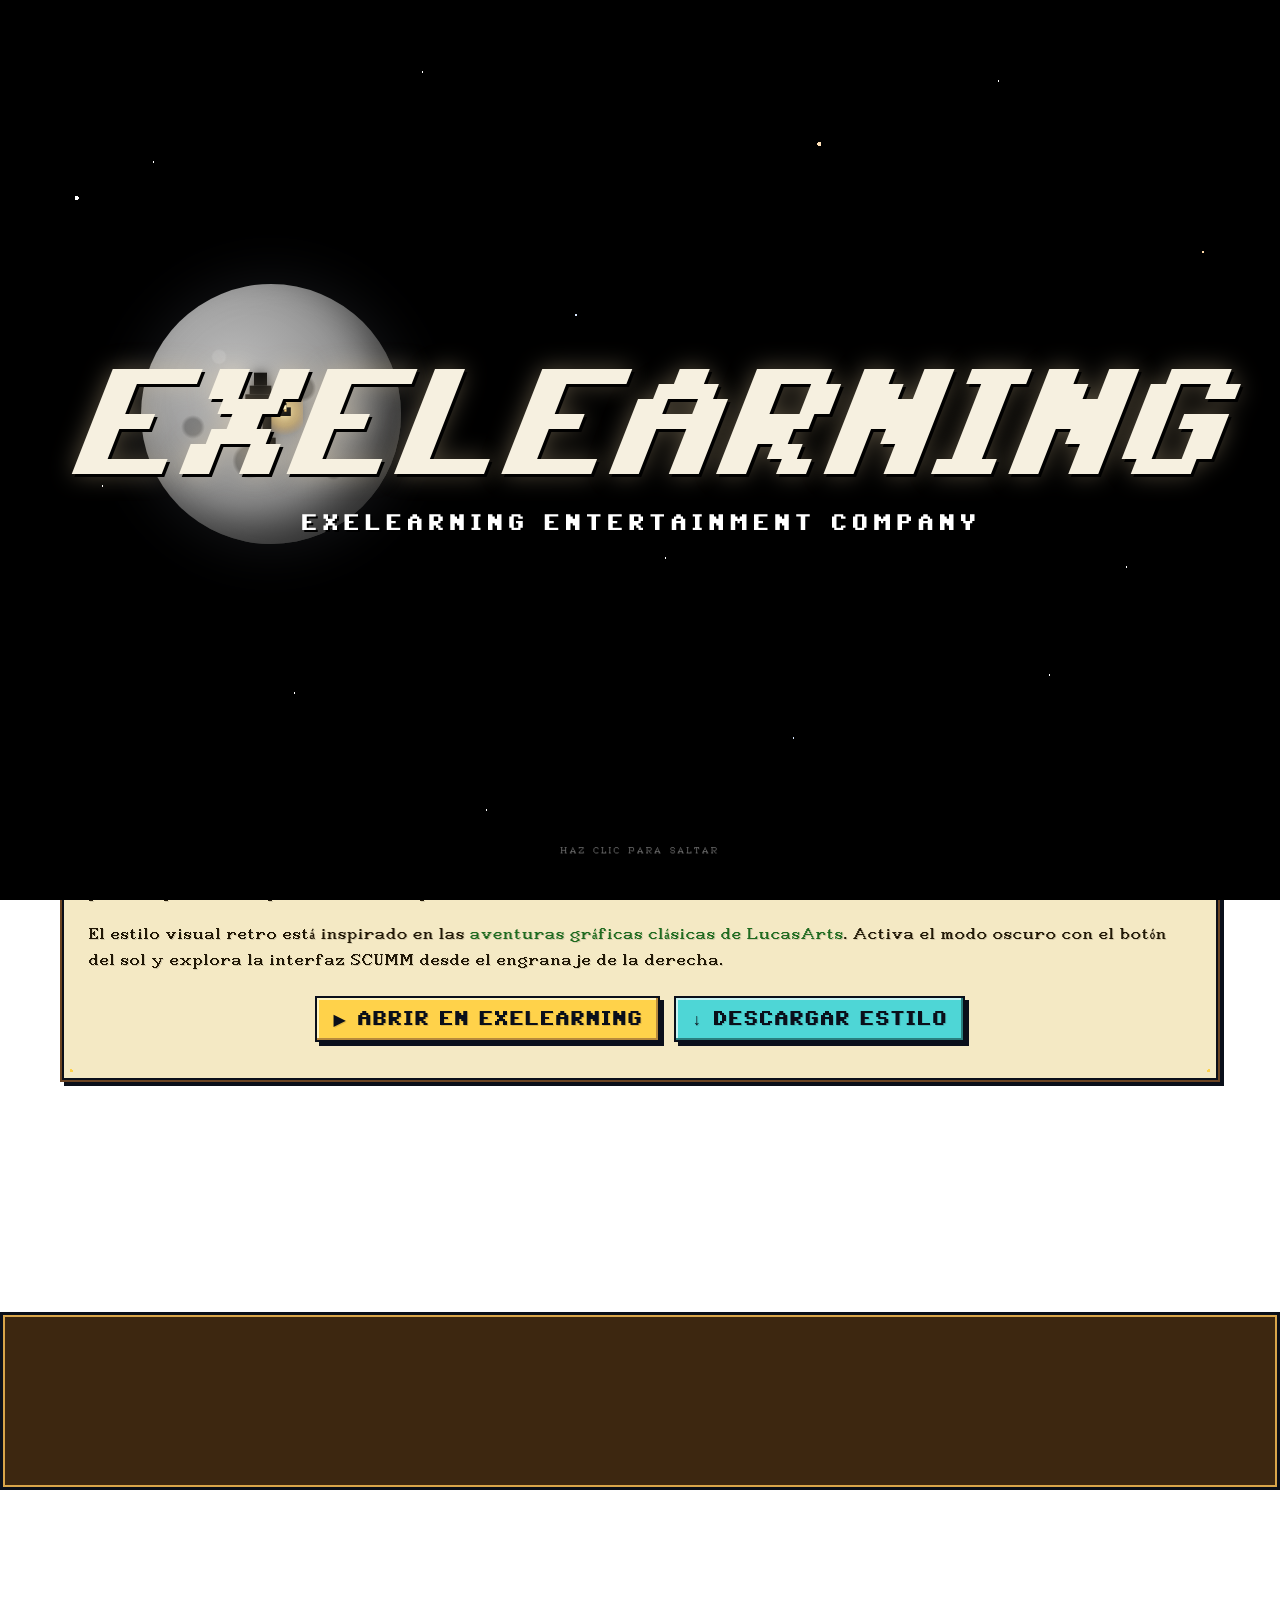
==== index.html @ 71956387 "Shrink+distribute SCUMM panel, SCUMM-style CTAs, fix accents everywhere Panel (verbs + sentence + in" ====
<!DOCTYPE html>
<html lang="es" id="exe-index">
<head>
<meta charset="utf-8">
<meta name="generator" content="eXeLearning">
<meta name="viewport" content="width=device-width, initial-scale=1">
<title>El ciclo del agua · SCUMM Adventure</title>
<link rel="icon" type="image/x-icon" href="libs/favicon.ico">
<meta name="description" content="Unidad didáctica de ejemplo sobre el ciclo del agua, presentada con el estilo retro SCUMM Adventure.">
<script>document.querySelector("html").classList.add("js");</script><script src="libs/jquery/jquery.min.js"> </script><script src="libs/common_i18n.js"> </script><script src="libs/common.js"> </script><script src="libs/exe_export.js"> </script><script src="search_index.js"> </script><script src="libs/bootstrap/bootstrap.bundle.min.js"> </script><link rel="stylesheet" href="libs/bootstrap/bootstrap.min.css">
<script src="idevices/text/text.js"></script><link rel="stylesheet" href="idevices/text/text.css">
<link rel="stylesheet" href="content/css/base.css"><script src="theme/style.js"> </script><link rel="stylesheet" href="theme/style.css">
</head>
<body class="exe-export exe-web-site">
<script>document.body.className+=" js"</script>
<div class="exe-content exe-export pre-js siteNav-hidden"><a href="#page-mo5oqoel-2p2mblkd2" id="skipNav">Saltar al contenido</a> <nav id="siteNav">
<ul>
<li class="active"> <a href="index.html" class="active main-node no-ch">Inicio</a>
</li>
<li> <a href="html/el-ciclo-del-agua.html" class="daddy">El ciclo del agua</a>
<ul class="other-section">
<li> <a href="html/evaporacion.html" class="no-ch">Evaporación</a>
</li>
<li> <a href="html/condensacion.html" class="no-ch">Condensación</a>
</li>
<li> <a href="html/precipitacion.html" class="no-ch">Precipitación</a>
</li>
<li> <a href="html/recogida.html" class="no-ch">Recogida</a>
</li>
</ul>
</li>
<li> <a href="html/actividades.html" class="daddy">Actividades</a>
<ul class="other-section">
<li> <a href="html/ordena-las-fases.html" class="no-ch">Ordena las fases</a>
</li>
<li> <a href="html/verdadero-o-falso.html" class="no-ch">¿Verdadero o falso?</a>
</li>
</ul>
</li>
<li> <a href="html/recursos.html" class="no-ch">Recursos</a>
</li>
<li> <a href="html/creditos-y-descargas.html" class="no-ch">Créditos y descargas</a>
</li>
</ul>
</nav><main id="page-mo5oqoel-2p2mblkd2" class="page"> <div id="exe-client-search" data-block-order-string="Caja %e" data-no-results-string="Sin resultados.">
</div>
<header class="main-header"> <p class="page-counter"> <span class="page-counter-label">Página </span><span class="page-counter-content"> <strong class="page-counter-current-page">1</strong><span class="page-counter-sep">/</span><strong class="page-counter-total">11</strong></span></p>

<div class="package-header"><p class="package-title">El ciclo del agua · SCUMM Adventure</p></div>
<div class="page-header"><h1 class="page-title">Inicio</h1></div>
</header><div id="page-content-page-mo5oqoel-2p2mblkd2" class="page-content">
<article id="SP00000002" class="box">
<header class="box-head">
<div class="box-icon exe-icon">
<img src="theme/icons/book.svg" alt="">
</div>
<h1 class="box-title">Bienvenida</h1>
<button class="box-toggle box-toggle-on" title="Toggle content">
<span>Toggle content</span>
</button></header>
<div class="box-content">
<div id="SP00000003" class="idevice_node text" data-idevice-path="idevices/text/" data-idevice-type="text" data-idevice-component-type="json" data-idevice-json-data="{&quot;ideviceId&quot;:&quot;SP00000003&quot;}">
<div class="exe-text-template"><div class="textIdeviceContent"><div class="exe-text-activity"><div><figure style="text-align:center;margin:10px 0 18px;"><img src="content/resources/SP00000003/01-inicio.png" alt="Paisaje del ciclo del agua en estilo SCUMM Adventure" style="max-width:320px;width:100%;height:auto;image-rendering:pixelated;border:3px solid #D700D7;" /><figcaption style="font-family:'VT323',monospace;font-size:16px;color:#707078;margin-top:6px;">Paisaje del ciclo del agua en estilo SCUMM Adventure</figcaption></figure><p><strong>Bienvenido</strong> a esta unidad didáctica sobre el <em>ciclo del agua</em>, preparada por el <strong>Área de Tecnología Educativa</strong> de la Consejería de Educación, Formación Profesional, Actividad Física y Deportes del Gobierno de Canarias.</p>
        <p>Aquí aprenderás las cuatro fases principales del ciclo — <strong>evaporación</strong>, <strong>condensación</strong>, <strong>precipitación</strong> y <strong>recogida</strong> — y podrás poner a prueba lo aprendido con un par de actividades.</p>
        <p>El estilo visual retro está inspirado en las <strong>aventuras gráficas clásicas de LucasArts</strong>. Activa el modo oscuro con el botón del sol y explora la interfaz SCUMM desde el engranaje de la derecha.</p><p style="text-align:center;margin-top:22px;display:flex;gap:14px;flex-wrap:wrap;justify-content:center;">
    <a href="https://static.exelearning.dev/?url=https://github-proxy.exelearning.dev/?repo=ateeducacion/exelearning-style-scumm&amp;branch=main" target="_blank" rel="noopener"
       style="display:inline-block;background:#ffd24a;color:#0a0f1a;padding:8px 16px;border:2px solid #0a0f1a;box-shadow:inset -2px -2px 0 #b88a3c,inset 2px 2px 0 #fff5c2,4px 4px 0 #0a0f1a;font-family:'ScummSolid','ScummMenuSolid','ScummPixelFallback','Courier New',monospace;font-size:16px;text-decoration:none;letter-spacing:0.08em;text-transform:uppercase;">
      ▶ abrir en eXeLearning
    </a>
    <a href="https://github.com/ateeducacion/exelearning-style-scumm/releases/latest" target="_blank" rel="noopener"
       style="display:inline-block;background:#4ed6d6;color:#0a0f1a;padding:8px 16px;border:2px solid #0a0f1a;box-shadow:inset -2px -2px 0 #2a7e7e,inset 2px 2px 0 #c8f3f3,4px 4px 0 #0a0f1a;font-family:'ScummSolid','ScummMenuSolid','ScummPixelFallback','Courier New',monospace;font-size:16px;text-decoration:none;letter-spacing:0.08em;text-transform:uppercase;">
      ↓ descargar estilo
    </a>
    </p><p class="clearfix"> </p></div></div></div></div>
</div>
</div>
</article>
</div></main><div class="nav-buttons">
<span class="nav-button nav-button-left" aria-hidden="true"><span>Anterior</span></span>
<a href="html/el-ciclo-del-agua.html" title="Siguiente" class="nav-button nav-button-right"><span>Siguiente</span></a>
</div>
<footer id="siteFooter"><div id="siteFooterContent"></div></footer>
</div>
<p id="made-with-eXe"> <a href="https://exelearning.net/" target="_blank" rel="noopener"> <span>Creado con eXeLearning <span>(nueva ventana)</span></span></a></p>
</body>
</html>
---- idevices/text/text.css ----
/* Text iDevice (export CSS) */
.exe-text-activity > div {
    display: flow-root;
}

.exe-text-activity div.inline {
    display: flex;
}

.exe-text-activity div.inline dt {
    margin: 0 0 0 auto;
}

.exe-text-activity div.inline dd {
    margin-left: 10px;
}

.idevice_node.text .iDevice_buttons.feedback-button {
    margin-bottom: 1em;
}
---- content/css/base.css ----
.exe-content{
  background: #fff;
}

.exe-content .page-title{
  font-size: 1.45em;
}

.exe-content .box{
  margin-top: 20px;
  border: 1px solid #dbdbdb;
}

.exe-content .box-head {
  border-bottom: 1px solid #dbdbdb;
}

.exe-export .no-header .box-head {
  border-bottom: 0;
}

.exe-content .box-head .box-title {
  margin: 0;
  font-size: 1.2em;
}

.exe-content a{
  color: #5a7f0c;
}

.exe-content a:hover,
.exe-content a:focus{
  color: #71a300;
}

.exe-content h2{
  font-size: 1.45em;
}
.exe-content h3{
  font-size: 1.35em;
}
.exe-content h4{
  font-size: 1.25em;
}
.exe-content h5{
  font-size: 1.15em;
}

.exe-content a {
    text-decoration: none
}

.exe-content a:hover,
.exe-content a:focus {
    text-decoration: underline
}

/* Underlined links */
.box-content a {
    text-decoration: underline;
}
.box-content a:hover {
    text-decoration: none;
}
.box-content a:focus {
    text-decoration: underline;
}

@media print {
    .external-iframe-src {
        display: block !important;
        margin: 2em 0;
        font-size: .95em;
        text-align: center
    }

    #made-with-eXe {
        display: none
    }
}

.external-iframe {
    border: 0
}

.pre-code {
    background: #112C4A;
    color: #E7ECF1;
    font-family:Monaco, Courier, monospace;
    border-radius: 9px;
    font-size: 12px;
    margin: 2em 1em;
    overflow: auto;
    padding: 20px
}

.exe-dl {
    margin-bottom: 2em;
    margin-left: 1.5em
}

.exe-dl dt {
    font-weight: bold
}

.exe-dl dd {
    margin: 1em 1.5em
}

.js .exe-dl dt {
    margin: 1.2em 0 0 0
}

.exe-dl dt a {
    text-decoration: underline
}

.exe-dl .icon {
    font-family:Arial, sans-serif;
    display: block;
    width: 20px;
    height: 20px;
    font-size: 16px;
    margin-right: 1em;
    line-height: 20px;
    text-align: center;
    float: left;
    border-radius: 2px;
    position: relative
}

@media all and (min-width: 1px) {
    .exe-dl dt a {
        align-items: center;
        display: flex;
        text-decoration: none
    }

    .exe-dl .icon {
        height: 18px;
        line-height: 18px;
        width: 18px;
        padding: 1px;
        font: 18px monospace;
        font-weight: bold;
        display: flex;
        justify-content: center;
        align-items: center
    }
}

.exe-dl-toggler {
    height: 20px;
    margin: 1.5em
}

.exe-dl-toggler a {
    margin-left: 0;
    font-weight: bold
}

.js .exe-dl dd {
    display: none;
    padding-left: 0;
    margin: 1em 1em 1em 37px
}

/* Math */
.exe-math {
    display: block;
    margin: 2em 0
}

.exe-math,
.MathJax_Display {
    text-align: left !important
}

.exe-math.position-center,
.position-center .MathJax_Display,
[style*="text-align: center"] .MathJax_Display {
    text-align: center !important
}

.exe-math.position-right,
.position-right .MathJax_Display,
[style*="text-align: right"] .MathJax_Display {
    text-align: right !important
}

.js .show-image .exe-math-code,
.js .show-code .exe-math-img {
    display: none
}

.exe-math-links {
    font-size: .85em
}

.exe-math-inline {
    display: inline;
    margin: 0 .1em !important
}

/* TinyMCE: Images and media */
.exe-figure {
    margin: 2em 0;
    max-width: 100%
}

.position-center {
    margin: 2em auto
}

.position-right {
    margin: 2em 0 2em auto
}

.float-left {
    float: left;
    margin: .5em 1.5em 1em 0
}

.float-right {
    float: right;
    margin: .5em 0 1em 2em
}

.figcaption {
    padding-top: .2em
}

.figcaption.header {
    padding-top: 0;
    padding-bottom: .2em
}

/* TinyMCE templates */
.exe-layout-2-cols,
.exe-layout-3-cols {
    width: 100%
}

.exe-col{
    box-sizing: content-box;
}

.exe-layout-2-cols .exe-col {
    float: left;
    width: 49%
}

.exe-layout-2-cols .exe-col-1 {
    padding-right: 1%
}

.exe-layout-2-cols .exe-col-2 {
    padding-left: 1%
}

.exe-layout-2-30-70 .exe-col {
    width: 69%
}

.exe-layout-2-30-70 .exe-col-1 {
    width: 29%
}

.exe-layout-2-70-30 .exe-col {
    width: 29%
}

.exe-layout-2-70-30 .exe-col-1 {
    width: 69%
}

.exe-layout-3-cols .exe-col {
    float: left;
    width: 32%
}

.exe-layout-3-cols .exe-col-1,
.exe-layout-3-cols .exe-col-2 {
    padding-right: 2%
}

pre.mermaid {
    margin: 1.5em 0;
    text-align: center;
    width: 100%;
    min-width: 200px;
}

/* Blocks */
.exe-block-warning {
    background: #FCF8E3;
    color: #796034;
    border: 1px solid #FAEBCC;
    padding: 0 1em;
    border-radius: 4px
}

p.exe-block-warning {
    padding: 1em
}

.exe-block-alert {
    background: #ffc;
    color: #855000;
    border: 1px solid #FFF099;
    padding: 0 1em;
    border-radius: 4px
}

p.exe-block-alert {
    padding: 1em
}

.exe-block-danger {
    background: #FEF0EF;
    color: #973C3B;
    border: 1px solid #F3DADD;
    padding: 0 1em;
    border-radius: 4px
}

p.exe-block-danger {
    padding: 1em
}

.exe-block-info {
    background: #E1F1F9;
    color: #2B627D;
    border: 1px solid #C9EDF4;
    padding: 0 1em;
    border-radius: 4px
}

p.exe-block-info {
    padding: 1em
}

.exe-block-success {
    background: #E5F3E0;
    color: #336634;
    border: 1px solid #DEEDD1;
    padding: 0 1em;
    border-radius: 4px
}

p.exe-block-success {
    padding: 1em
}

.exe-content .exe-block-warning a,
.exe-content .exe-block-warning a:hover,
.exe-content .exe-block-warning a:focus {
    color: #4F360A
}

.exe-content .exe-block-alert a,
.exe-content .exe-block-alert a:hover,
.exe-content .exe-block-alert a:focus {
    color: #5B2600
}

.exe-content .exe-block-danger a,
.exe-content .exe-block-danger a:hover,
.exe-content .exe-block-danger a:focus {
    color: #6D1211
}

.exe-content .exe-block-info a,
.exe-content .exe-block-info a:hover,
.exe-content .exe-block-info a:focus {
    color: #063853
}

.exe-content .exe-block-success a,
.exe-content .exe-block-success a:hover,
.exe-content .exe-block-success a:focus {
    color: #093C0A
}

div.exe-block-warning,
div.exe-block-alert,
div.exe-block-danger,
div.exe-block-info,
div.exe-block-success {
    margin: 1em 0
}

/* RTL support */
body [dir='rtl'] {
    text-align: start
}

/* Autoclear */
.exe-content .idevice_body,
.exe-clear {
    overflow: auto
}

/* JavaScript on/offf */
.js-hidden {
    display: none;
}

.exe-hidden,
.js-required,
.js .js-hidden,
.exe-mindmap-code {
    display: none
}

.js .js-required {
    display: block
}

.box-toggle {
    display: none;
}

.js .box-toggle {
    display: inline-block;
}

.sr-av,
.js .js-sr-av,
.exe-hidden-accessible,
.js .exe-tooltip-text {
    position: absolute;
    overflow: hidden;
    clip: rect(0 0 0 0);
    clip: rect(0, 0, 0, 0);
    height: 0
}

/* Tables */
.exe-table {
    margin: 2em auto;
    max-width: 100%;
    border: 1px solid #CCC;
    border-collapse: collapse;
    border-spacing: 0
}

.exe-table tr {
    background: #fff
}

.exe-table caption {
    padding: .5em 0;
    text-align: center;
    font-style: italic;
    caption-side: top;
}

.exe-table td,
.exe-table th {
    border: 1px solid #CCC;
    margin: 0;
    padding: 0.5em 1em
}

.exe-table thead {
    background: #ddd;
    color: #000;
    text-align: left
}

.exe-table tr:nth-child(2n-1) td,
.exe-table tbody tr:nth-child(2n-1) th {
    background: #F4F4F4
}

.exe-table tbody tr:nth-child(2n) th {
    background: #F4F4F4
}

.exe-table tbody tr:nth-child(2n-1) th {
    background: #E4E4E4
}

.exe-table thead+tbody tr:nth-child(2n) th {
    background: #fff
}

.exe-table thead+tbody tr:nth-child(2n-1) th {
    background: #F4F4F4
}

.exe-table-minimalist {
    margin: 2em auto;
    border-collapse: collapse
}

.exe-table-minimalist tr {
    background: #fff
}

.exe-table-minimalist thead th {
    color: #000;
    padding: .6em 1.5em .6em .8em;
    border-bottom: 2px solid #CCC;
    text-align: left
}

.exe-table-minimalist td,
.exe-table-minimalist tbody th {
    border-bottom: 1px solid #ccc;
    color: #555;
    padding: .5em 1.5em .5em .8em
}

.exe-table-minimalist tbody tr:hover td,
.exe-table-minimalist tbody tr:hover th {
    color: #222
}

.exe-table-minimalist tr:nth-child(2n-1) td,
.exe-table-minimalist tbody tr:nth-child(2n-1) th {
    background: #F9F9F9
}

.exe-table-minimalist caption {
    text-align: center;
    font-style: italic;
    border-bottom: 2px solid #CCC;
    padding: .6em 0
}

/* Responsive tables */
.exe-table-responsive {
    display: block;
    overflow-x: auto;
    border: none
}

.exe-table-responsive,
.exe-table-responsive th,
.exe-table-responsive tr,
.exe-table-responsive td {
    width: auto !important
}

/* Tooltips */
body .qtip {
    font-size: .85em;
    line-height: 1.5em
}

.qtip .exe-tooltip-text {
    position: relative;
    overflow: auto;
    clip: auto;
    height: auto
}

/* Structured lists */
ol.auto-numbered {
    counter-reset: item
}

.auto-numbered ol {
    counter-reset: item
}

.auto-numbered li {
    display: block
}

.auto-numbered li:before {
    content: counters(item, ".") ".- ";
    counter-increment: item
}

/* Blockquote + Cite */
.exe-quote-cite cite {
    display: block;
    text-align: right;
    margin-top: -.5em
}

/* File information */
.exe-link-data {
    font-size: .8em;
    margin: 0 .2em
}

.exe-link-data abbr {
    cursor: help
}

/* Quote With Authorship */
.styled-qc {
    font-family:Georgia, serif;
    font-style: italic;
    margin: 1.5em 2.5em;
    padding: 0.25em 3.5em;
    position: relative
}

.styled-qc:before {
    display: block;
    content: "\201C";
    font-size: 5em;
    position: absolute;
    left: 0;
    top: -20px
}

/* Responsive design */
iframe,
object,
embed {
    max-width: 100%
}

img,
video {
    max-width: 100%;
    height: auto
}

@media all and (max-width: 992px) {
    .exe-layout-3-cols .exe-col {
        float: none;
        width: 100%;
        padding: 0
    }

    .exe-layout-3-cols .exe-col .exe-figure {
        margin: 2em auto
    }
}

@media all and (max-width: 780px) {
    .styled-qc {
        margin: 1.5em .5em
    }

    .exe-layout-2-cols .exe-col {
        float: none;
        width: 100%;
        padding: 0
    }

    .exe-layout-2-cols .exe-col .exe-figure {
        margin: 2em auto
    }
}

/* Made with eXeLearning */
#made-with-eXe {
    margin: 0;
    position: fixed;
    bottom: 0;
    right: 0
}

#made-with-eXe a {
    text-decoration: none;
    box-shadow: rgba(0, 0, 0, 0.35) 0px 5px 15px;
    border-top-left-radius: 4px;
    color: #222;
    font-size: 11px;
    font-family:Arial, sans-serif;
    line-height: 35px;
    width: 35px;
    height: 35px;
    background: #fff url(../img/exe_powered_logo.png) no-repeat 3px 50%;
    display: block;
    background-size: auto 20px;
    text-decoration: none;
    transition: .5s;
    opacity: .8
}

#made-with-eXe span {
    padding-left: 35px;
    padding-right: 5px
}

#made-with-eXe span span {
    position: absolute;
    overflow: hidden;
    clip: rect(0 0 0 0);
    clip: rect(0, 0, 0, 0);
    height: 0
}

#made-with-eXe a:hover {
    width: auto;
    padding: 0 5px;
    background-position: 5px 50%;
    opacity: 1
}

/* Search bar */
#exe-client-search-reset {
    display: none;
}
#exe-client-search-reset.visible {
    display: inline;
}
.exe-client-search-result{
    padding:0;
    background-color: #FFF3A0;
    color: #1A1A1A;
}

/* Box toggler */
.exe-export article.minimized .box-content{
    display: none;
}

/* BOX no visible */
.exe-export article.novisible.box{
    display: none  !important;
}

/* iDevice no visible */
.exe-export article.box .idevice_node.novisible{
    display: none  !important;
}

/* Teacher mode */
html:not(.mode-teacher) .js .teacher-only {
    display: none !important;
}

/* ========================================
   Architecture v3.1 - Common Theme Overrides
   ========================================
   These rules support the new HTML structure and
   load BEFORE theme-specific styles.
   ======================================== */

/* Navigation: Hide nested sections by default, show active paths */
#siteNav .other-section {
    display: none;
}
#siteNav li.active > .other-section,
#siteNav li.current-page-parent > .other-section {
    display: block;
}

/* Site footer extra section */
#siteFooterExtra {
    margin-bottom: 2em;
    color: #555;
    font-size: 0.95em;
}

/* Skip navigation link */
#skipNav {
    position: fixed;
    top: -50px;
    left: 50%;
    transform: translateX(-50%);
    background-color: #000;
    color: #fff;
    text-align: center;
    font-weight: bold;
    font-size: 0.95em;
    text-decoration: underline;
    padding: 0.5em 1em;
    z-index: 1000;
    display: inline-block;
    box-shadow: 0 2px 5px rgba(0,0,0,0.3);
    outline: 3px solid #fff;
    outline-offset: -3px;
    transition: top 0.3s ease, opacity 0.3s ease;
}

#skipNav:focus {
    top: 5px;
}

/* Print styles for header elements */
@media print {
    body #header,
    body #emptyHeader,
    body #nodeDecoration {
        height: auto !important;
        min-height: 0;
        border: none;
        padding: 0;
    }
    body #headerContent {
        padding-top: 40px;
    }
}
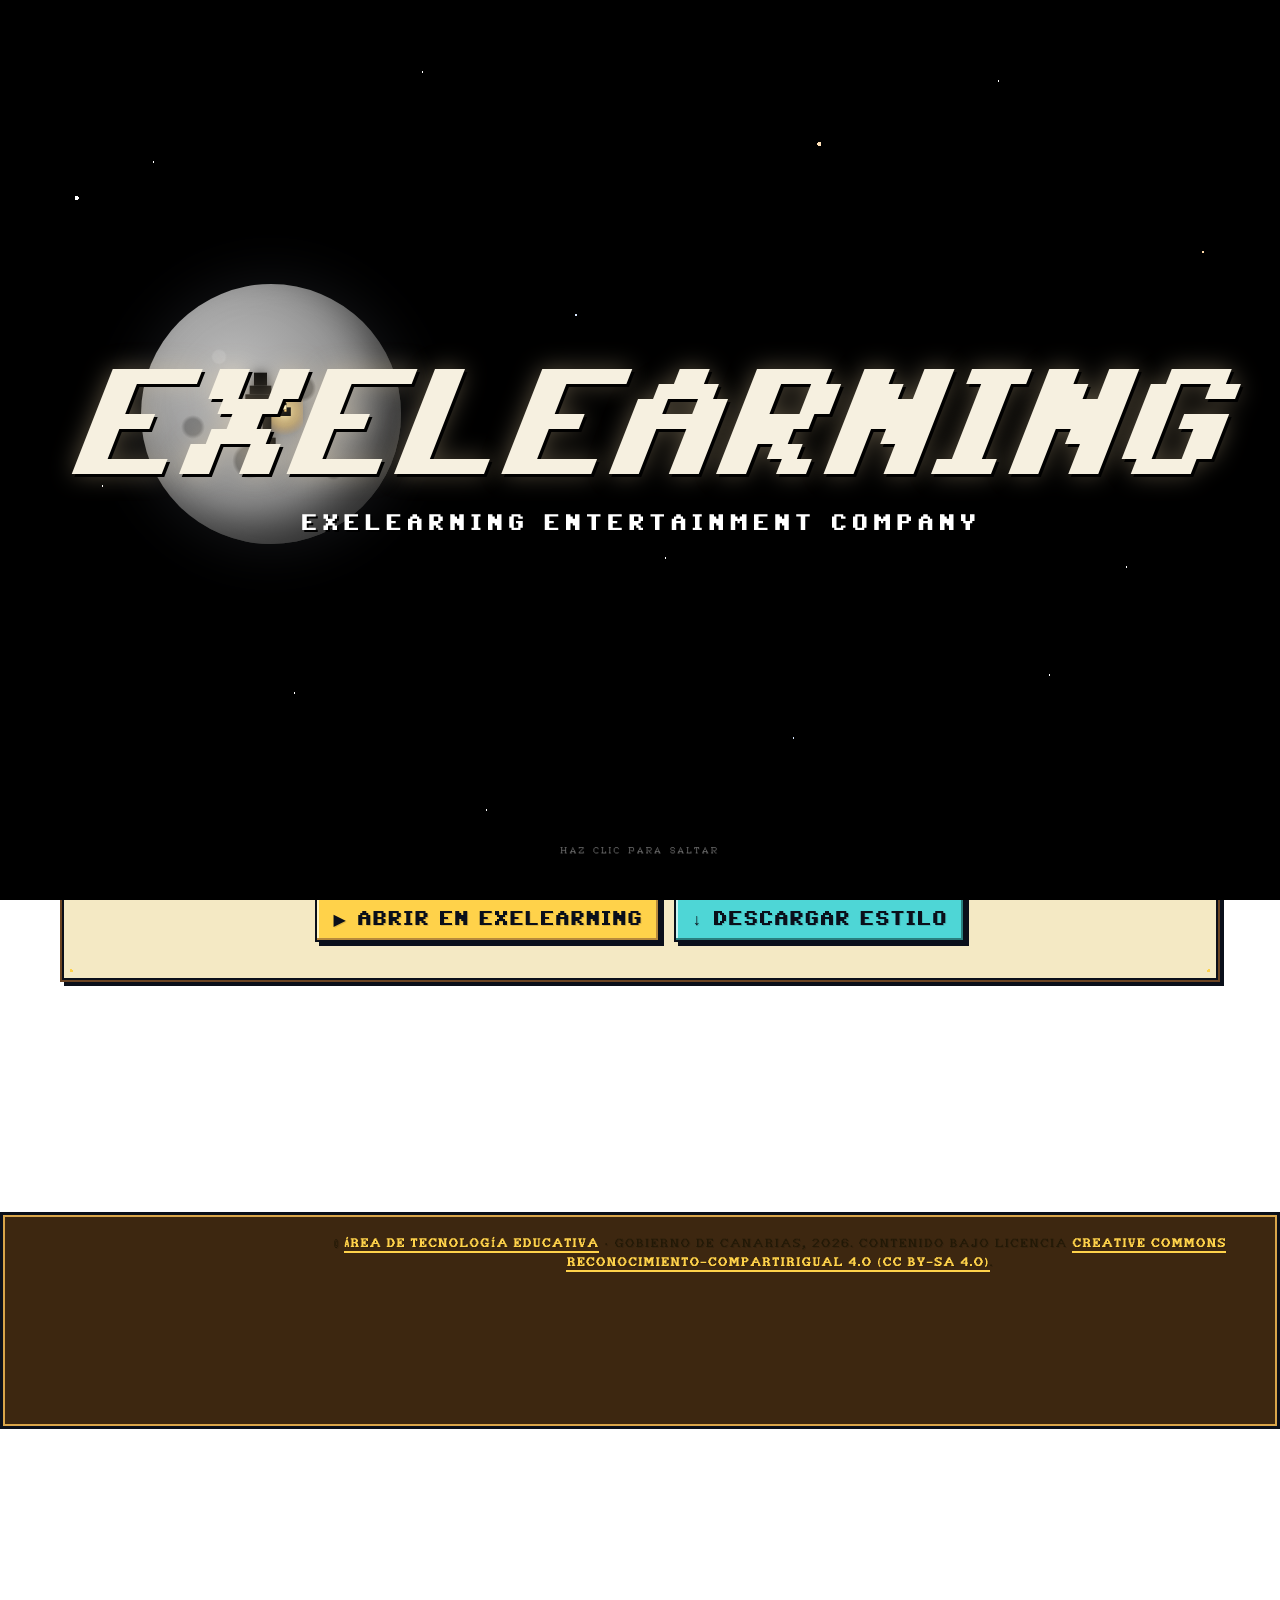
==== commit ee80f903: "Licencia CC BY-SA 4.0 en content.xml + footer; buscador cerrado por defecto License metadata: - cont" ====
--- a/index.html
+++ b/index.html
@@ -79,7 +79,7 @@
 <span class="nav-button nav-button-left" aria-hidden="true"><span>Anterior</span></span>
 <a href="html/el-ciclo-del-agua.html" title="Siguiente" class="nav-button nav-button-right"><span>Siguiente</span></a>
 </div>
-<footer id="siteFooter"><div id="siteFooterContent"></div></footer>
+<footer id="siteFooter"><div id="siteFooterContent"><p class="license"><span class="license-text">© <a href="https://www3.gobiernodecanarias.org/medusa/edublog/cprofestenerifesur/" rel="noopener" target="_blank">Área de Tecnología Educativa</a> · Gobierno de Canarias, 2026. Contenido bajo licencia <a href="https://creativecommons.org/licenses/by-sa/4.0/deed.es" rel="license noopener" target="_blank">Creative Commons Reconocimiento-CompartirIgual 4.0 (CC BY-SA 4.0)</a>.</span></p></div></footer>
 </div>
 <p id="made-with-eXe"> <a href="https://exelearning.net/" target="_blank" rel="noopener"> <span>Creado con eXeLearning <span>(nueva ventana)</span></span></a></p>
 </body>
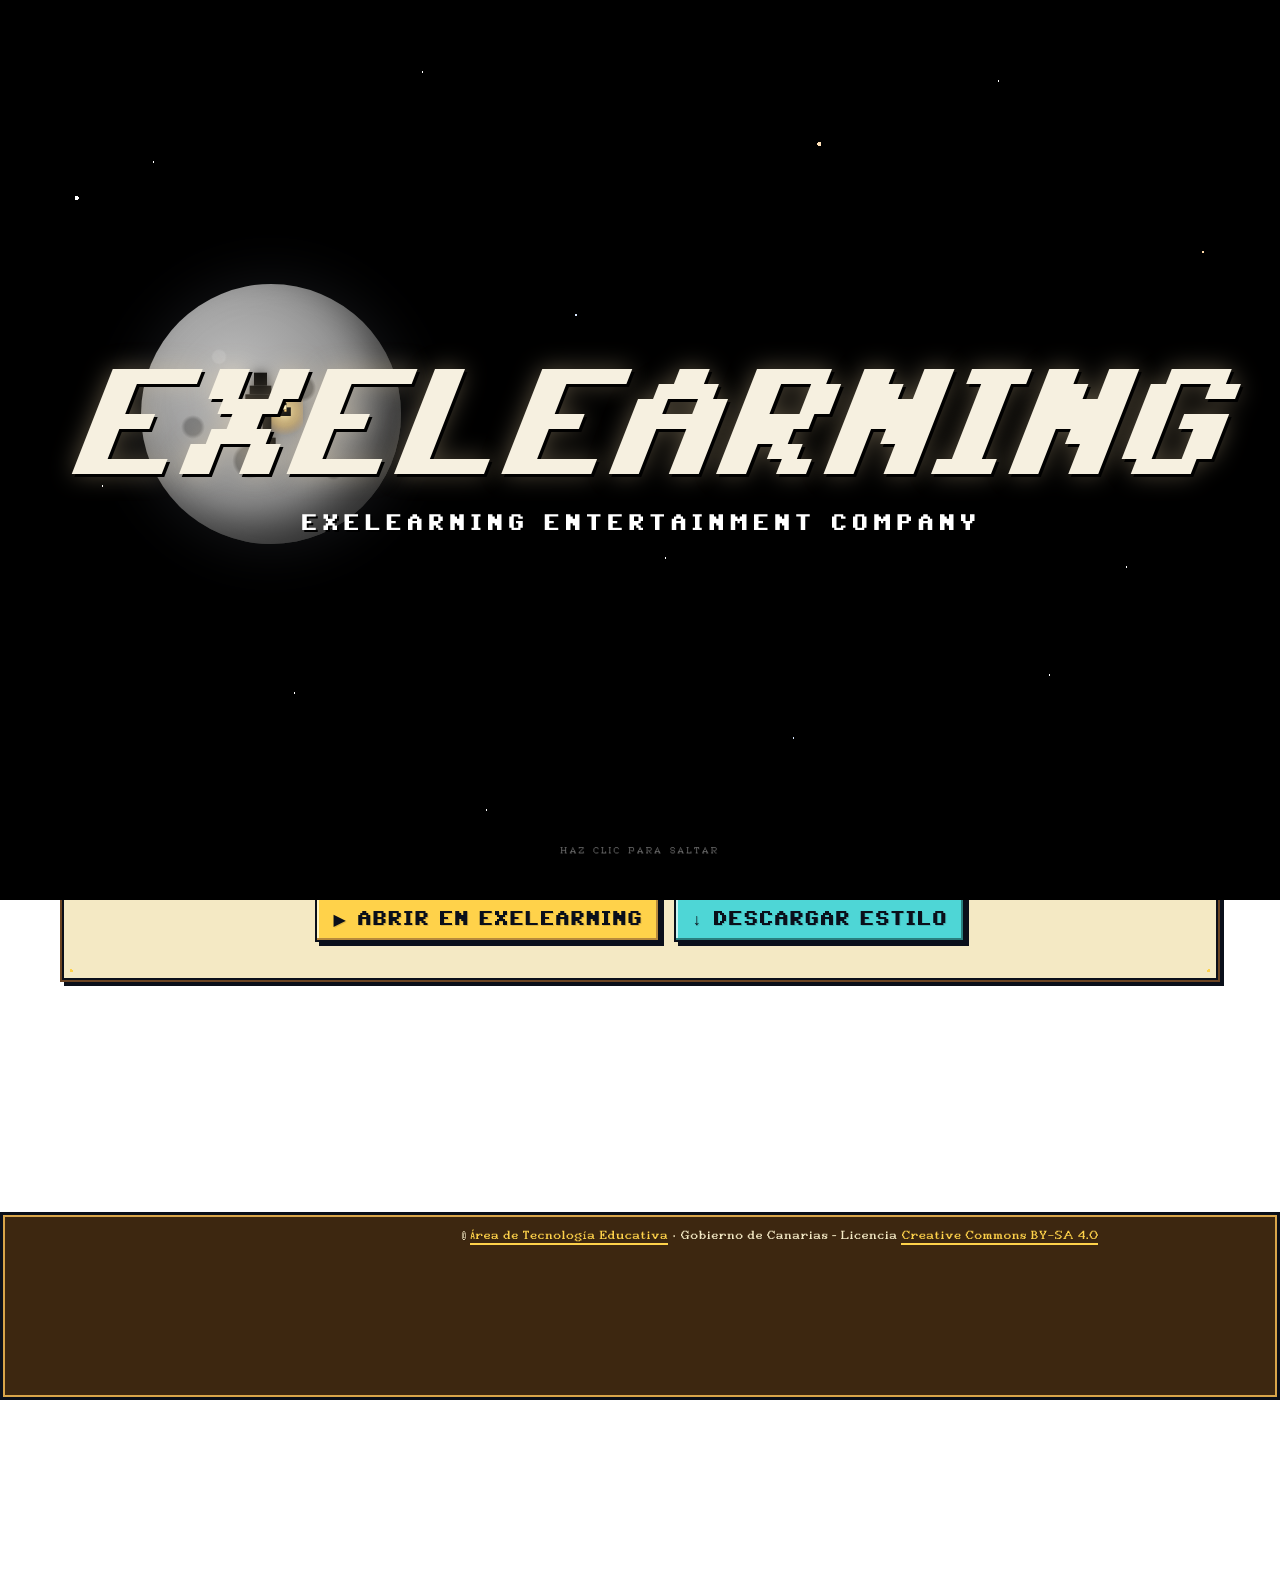
==== commit 41a21e8b: "Shorten footer license to spectrum-matching format Was: "© Área de Tecnología Educativa · Gobierno d" ====
--- a/index.html
+++ b/index.html
@@ -79,7 +79,7 @@
 <span class="nav-button nav-button-left" aria-hidden="true"><span>Anterior</span></span>
 <a href="html/el-ciclo-del-agua.html" title="Siguiente" class="nav-button nav-button-right"><span>Siguiente</span></a>
 </div>
-<footer id="siteFooter"><div id="siteFooterContent"><p class="license"><span class="license-text">© <a href="https://www3.gobiernodecanarias.org/medusa/edublog/cprofestenerifesur/" rel="noopener" target="_blank">Área de Tecnología Educativa</a> · Gobierno de Canarias, 2026. Contenido bajo licencia <a href="https://creativecommons.org/licenses/by-sa/4.0/deed.es" rel="license noopener" target="_blank">Creative Commons Reconocimiento-CompartirIgual 4.0 (CC BY-SA 4.0)</a>.</span></p></div></footer>
+<footer id="siteFooter"><div id="siteFooterContent"><p class="license">© <a href="https://www3.gobiernodecanarias.org/medusa/edublog/cprofestenerifesur/" rel="noopener" target="_blank">Área de Tecnología Educativa</a> · Gobierno de Canarias — Licencia <a href="https://creativecommons.org/licenses/by-sa/4.0/deed.es" rel="license noopener" target="_blank">Creative Commons BY-SA 4.0</a></p></div></footer>
 </div>
 <p id="made-with-eXe"> <a href="https://exelearning.net/" target="_blank" rel="noopener"> <span>Creado con eXeLearning <span>(nueva ventana)</span></span></a></p>
 </body>
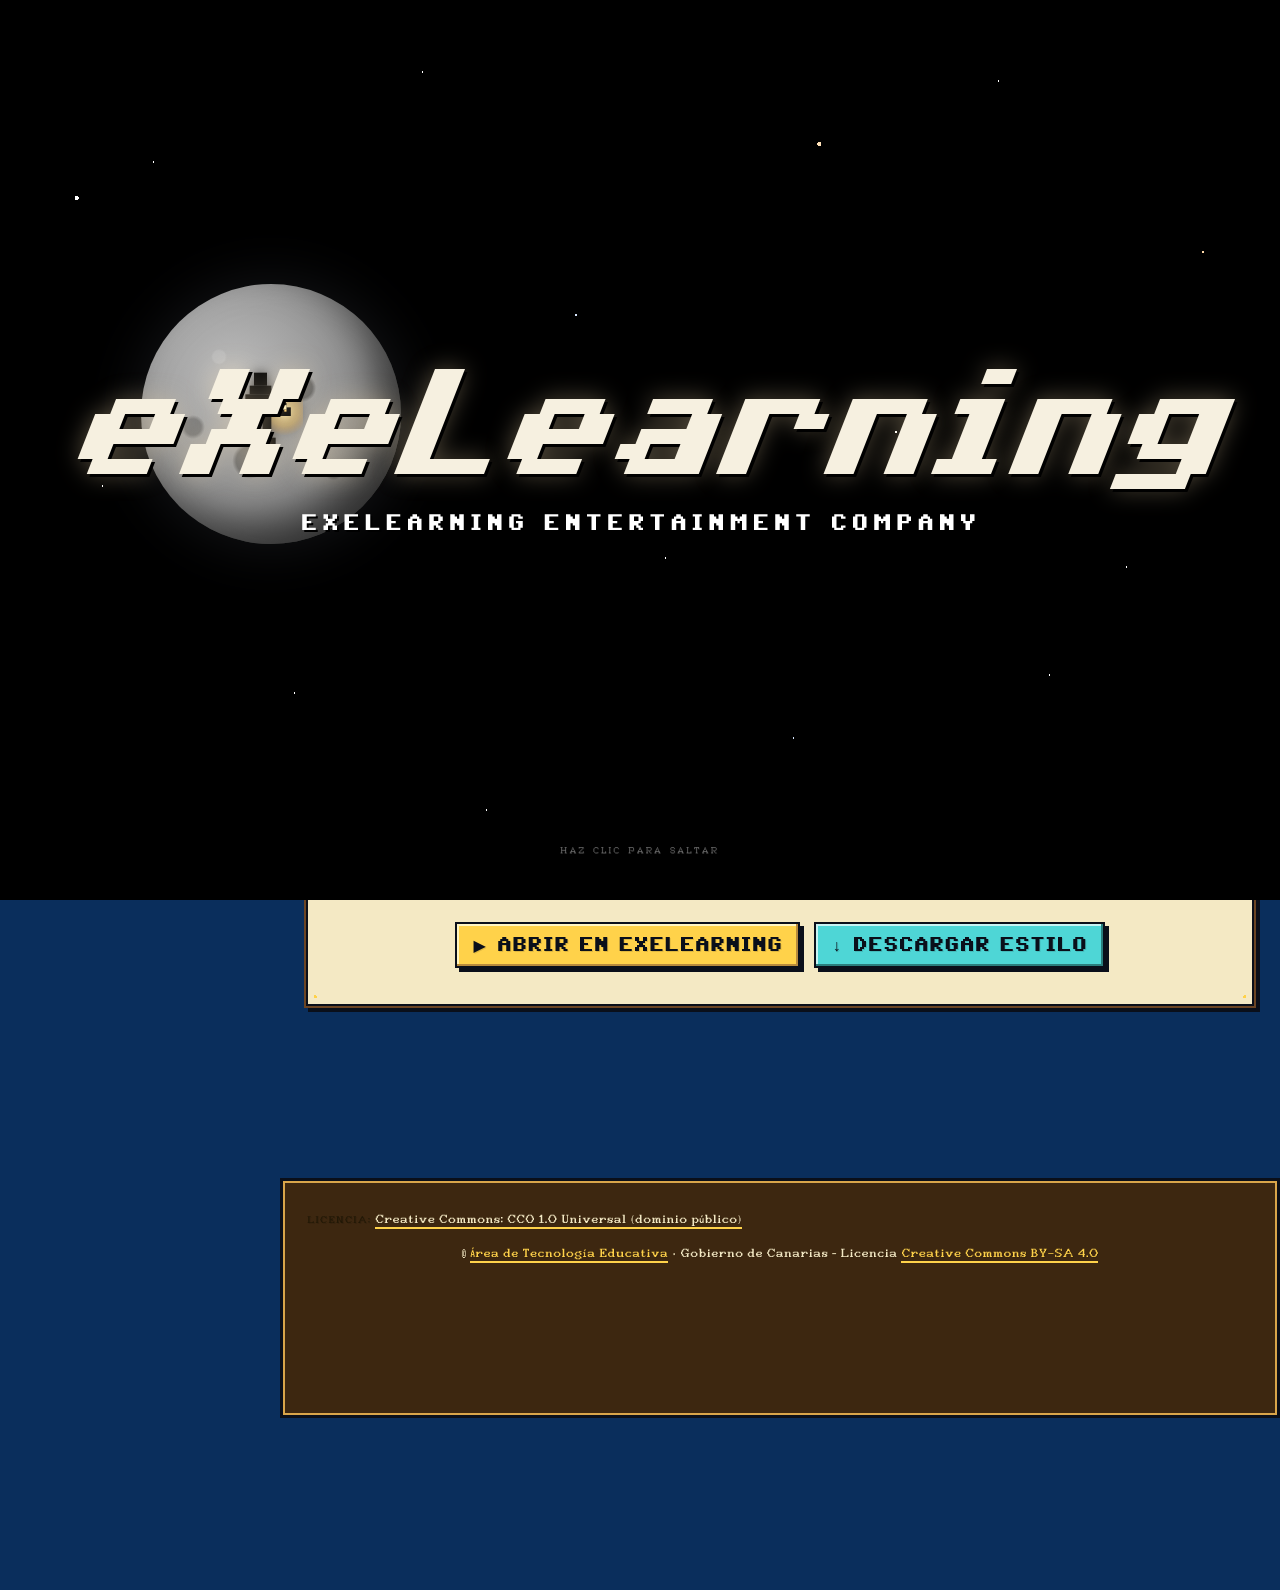
==== commit 2a4ced97: "File cleanup" ====
--- a/index.html
+++ b/index.html
@@ -2,8 +2,9 @@
 <html lang="es" id="exe-index">
 <head>
 <meta charset="utf-8">
-<meta name="generator" content="eXeLearning">
+<meta name="generator" content="eXeLearning v0.0.0-alpha">
 <meta name="viewport" content="width=device-width, initial-scale=1">
+<link rel="license" type="text/html" href="https://creativecommons.org/publicdomain/zero/1.0/">
 <title>El ciclo del agua · SCUMM Adventure</title>
 <link rel="icon" type="image/x-icon" href="libs/favicon.ico">
 <meta name="description" content="Unidad didáctica de ejemplo sobre el ciclo del agua, presentada con el estilo retro SCUMM Adventure.">
@@ -13,7 +14,7 @@
 </head>
 <body class="exe-export exe-web-site">
 <script>document.body.className+=" js"</script>
-<div class="exe-content exe-export pre-js siteNav-hidden"><a href="#page-mo5oqoel-2p2mblkd2" id="skipNav">Saltar al contenido</a> <nav id="siteNav">
+<div class="exe-content exe-export pre-js siteNav-hidden"><a href="#page-molm0u00-0aqbit1vk" id="skipNav">Skip to content</a> <nav id="siteNav">
 <ul>
 <li class="active"> <a href="index.html" class="active main-node no-ch">Inicio</a>
 </li>
@@ -42,13 +43,13 @@
 <li> <a href="html/creditos-y-descargas.html" class="no-ch">Créditos y descargas</a>
 </li>
 </ul>
-</nav><main id="page-mo5oqoel-2p2mblkd2" class="page"> <div id="exe-client-search" data-block-order-string="Caja %e" data-no-results-string="Sin resultados.">
+</nav><main id="page-molm0u00-0aqbit1vk" class="page"> <div id="exe-client-search" data-block-order-string="Caja %e" data-no-results-string="Sin resultados.">
 </div>
 <header class="main-header"> <p class="page-counter"> <span class="page-counter-label">Página </span><span class="page-counter-content"> <strong class="page-counter-current-page">1</strong><span class="page-counter-sep">/</span><strong class="page-counter-total">11</strong></span></p>
 
 <div class="package-header"><p class="package-title">El ciclo del agua · SCUMM Adventure</p></div>
 <div class="page-header"><h1 class="page-title">Inicio</h1></div>
-</header><div id="page-content-page-mo5oqoel-2p2mblkd2" class="page-content">
+</header><div id="page-content-page-molm0u00-0aqbit1vk" class="page-content">
 <article id="SP00000002" class="box">
 <header class="box-head">
 <div class="box-icon exe-icon">
@@ -63,7 +64,7 @@
 <div class="exe-text-template"><div class="textIdeviceContent"><div class="exe-text-activity"><div><figure style="text-align:center;margin:10px 0 18px;"><img src="content/resources/SP00000003/01-inicio.png" alt="Paisaje del ciclo del agua en estilo SCUMM Adventure" style="max-width:320px;width:100%;height:auto;image-rendering:pixelated;border:3px solid #D700D7;" /><figcaption style="font-family:'VT323',monospace;font-size:16px;color:#707078;margin-top:6px;">Paisaje del ciclo del agua en estilo SCUMM Adventure</figcaption></figure><p><strong>Bienvenido</strong> a esta unidad didáctica sobre el <em>ciclo del agua</em>, preparada por el <strong>Área de Tecnología Educativa</strong> de la Consejería de Educación, Formación Profesional, Actividad Física y Deportes del Gobierno de Canarias.</p>
         <p>Aquí aprenderás las cuatro fases principales del ciclo — <strong>evaporación</strong>, <strong>condensación</strong>, <strong>precipitación</strong> y <strong>recogida</strong> — y podrás poner a prueba lo aprendido con un par de actividades.</p>
         <p>El estilo visual retro está inspirado en las <strong>aventuras gráficas clásicas de LucasArts</strong>. Activa el modo oscuro con el botón del sol y explora la interfaz SCUMM desde el engranaje de la derecha.</p><p style="text-align:center;margin-top:22px;display:flex;gap:14px;flex-wrap:wrap;justify-content:center;">
-    <a href="https://static.exelearning.dev/?url=https://github-proxy.exelearning.dev/?repo=ateeducacion/exelearning-style-scumm&amp;branch=main" target="_blank" rel="noopener"
+    <a href="https://static.exelearning.dev/?url=https://github-proxy.exelearning.dev/?repo=ateeducacion/exelearning-style-scumm&branch=main" target="_blank" rel="noopener"
        style="display:inline-block;background:#ffd24a;color:#0a0f1a;padding:8px 16px;border:2px solid #0a0f1a;box-shadow:inset -2px -2px 0 #b88a3c,inset 2px 2px 0 #fff5c2,4px 4px 0 #0a0f1a;font-family:'ScummSolid','ScummMenuSolid','ScummPixelFallback','Courier New',monospace;font-size:16px;text-decoration:none;letter-spacing:0.08em;text-transform:uppercase;">
       ▶ abrir en eXeLearning
     </a>
@@ -79,8 +80,11 @@
 <span class="nav-button nav-button-left" aria-hidden="true"><span>Anterior</span></span>
 <a href="html/el-ciclo-del-agua.html" title="Siguiente" class="nav-button nav-button-right"><span>Siguiente</span></a>
 </div>
-<footer id="siteFooter"><div id="siteFooterContent"><p class="license">© <a href="https://www3.gobiernodecanarias.org/medusa/edublog/cprofestenerifesur/" rel="noopener" target="_blank">Área de Tecnología Educativa</a> · Gobierno de Canarias — Licencia <a href="https://creativecommons.org/licenses/by-sa/4.0/deed.es" rel="license noopener" target="_blank">Creative Commons BY-SA 4.0</a></p></div></footer>
+<footer id="siteFooter"><div id="siteFooterContent"> <div id="packageLicense" class="cc cc-0"> <p> <span class="license-label">Licencia: </span><a href="https://creativecommons.org/publicdomain/zero/1.0/" class="license">Creative Commons: CC0 1.0 Universal (dominio público)</a></p>
+</div>
+<div id="siteUserFooter"> <div><p class="license">© <a href="https://www3.gobiernodecanarias.org/medusa/edublog/cprofestenerifesur/" rel="noopener" target="_blank">Área de Tecnología Educativa</a> · Gobierno de Canarias — Licencia <a href="https://creativecommons.org/licenses/by-sa/4.0/deed.es" rel="license noopener" target="_blank">Creative Commons BY-SA 4.0</a></p></div>
+</div></div></footer>
 </div>
 <p id="made-with-eXe"> <a href="https://exelearning.net/" target="_blank" rel="noopener"> <span>Creado con eXeLearning <span>(nueva ventana)</span></span></a></p>
 </body>
-</html>
+</html>
--- a/content/css/base.css
+++ b/content/css/base.css
@@ -86,7 +86,7 @@
 .pre-code {
     background: #112C4A;
     color: #E7ECF1;
-    font-family:Monaco, Courier, monospace;
+    font-family: Monaco, Courier, monospace;
     border-radius: 9px;
     font-size: 12px;
     margin: 2em 1em;
@@ -116,7 +116,7 @@
 }
 
 .exe-dl .icon {
-    font-family:Arial, sans-serif;
+    font-family: Arial, sans-serif;
     display: block;
     width: 20px;
     height: 20px;
@@ -594,7 +594,7 @@
 
 /* Quote With Authorship */
 .styled-qc {
-    font-family:Georgia, serif;
+    font-family: Georgia, serif;
     font-style: italic;
     margin: 1.5em 2.5em;
     padding: 0.25em 3.5em;
@@ -665,7 +665,7 @@
     border-top-left-radius: 4px;
     color: #222;
     font-size: 11px;
-    font-family:Arial, sans-serif;
+    font-family: Arial, sans-serif;
     line-height: 35px;
     width: 35px;
     height: 35px;
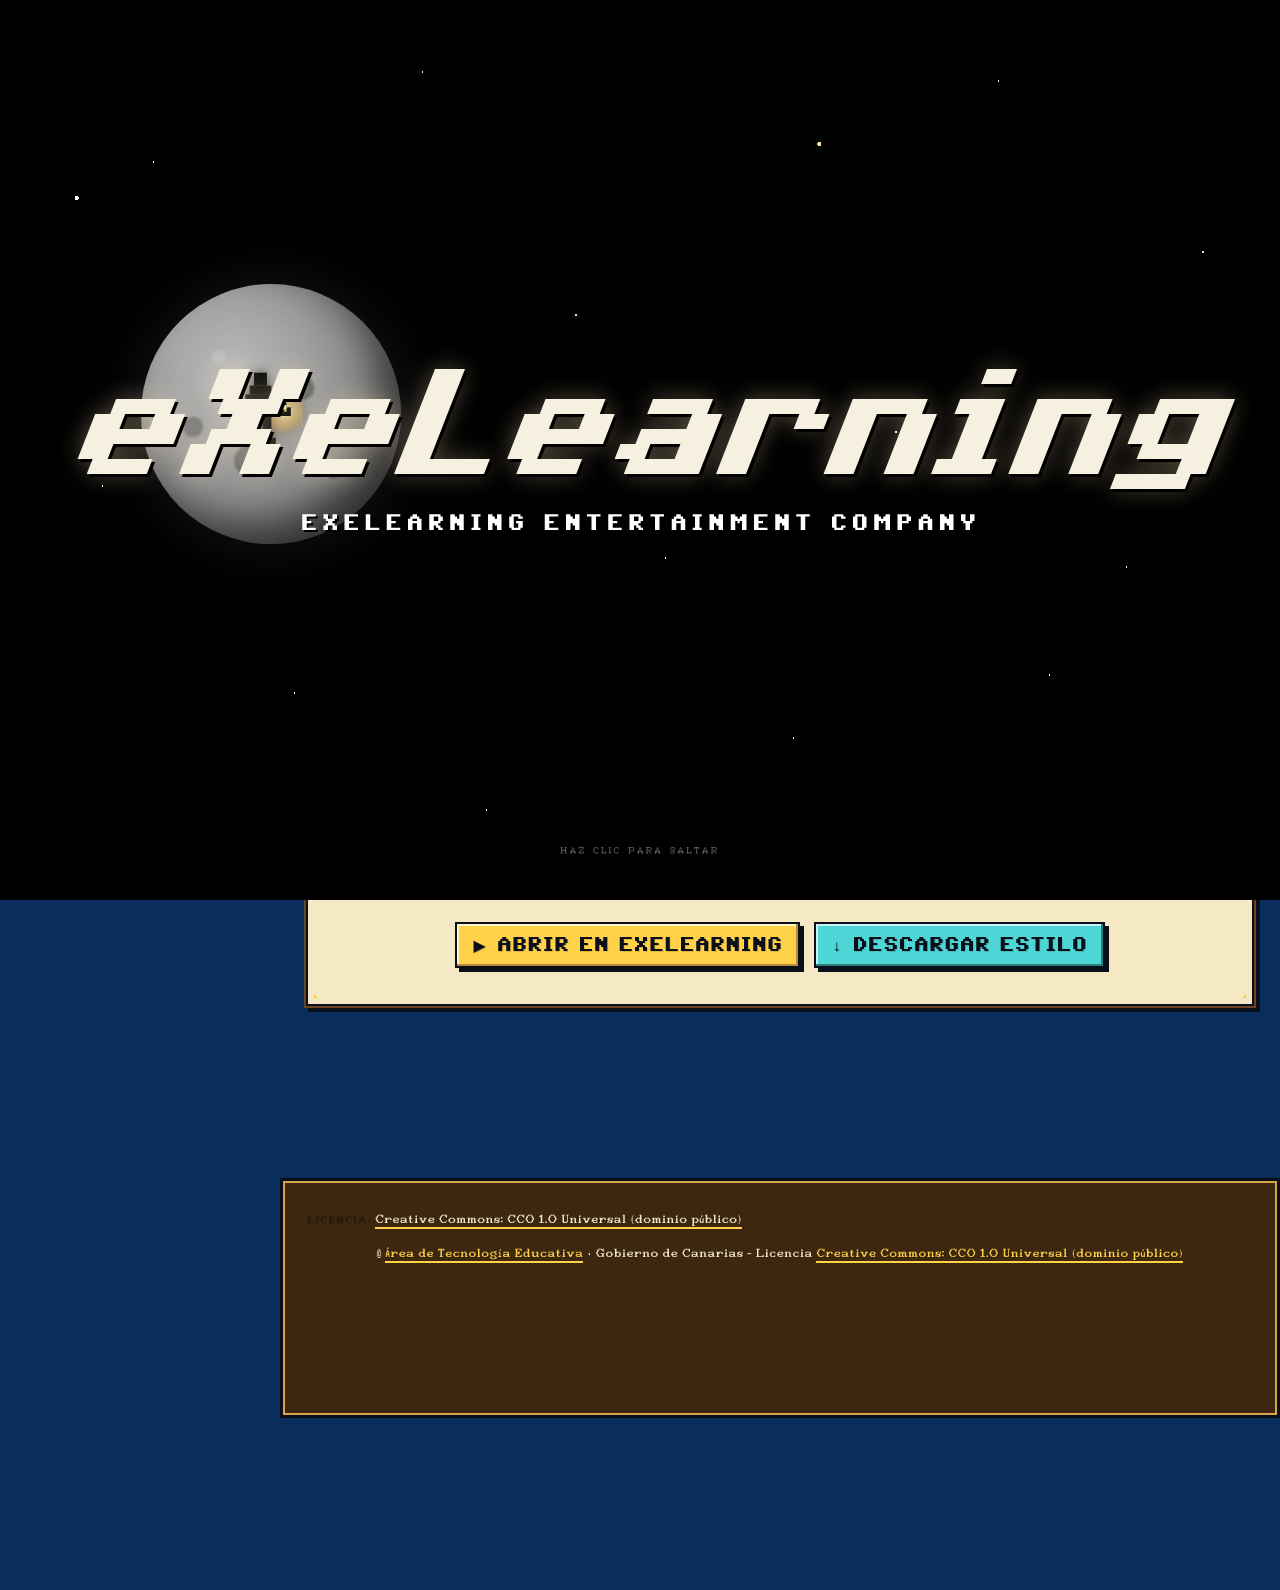
==== commit 0b53f0a2: "Unify license metadata as CC0" ====
--- a/index.html
+++ b/index.html
@@ -82,7 +82,7 @@
 </div>
 <footer id="siteFooter"><div id="siteFooterContent"> <div id="packageLicense" class="cc cc-0"> <p> <span class="license-label">Licencia: </span><a href="https://creativecommons.org/publicdomain/zero/1.0/" class="license">Creative Commons: CC0 1.0 Universal (dominio público)</a></p>
 </div>
-<div id="siteUserFooter"> <div><p class="license">© <a href="https://www3.gobiernodecanarias.org/medusa/edublog/cprofestenerifesur/" rel="noopener" target="_blank">Área de Tecnología Educativa</a> · Gobierno de Canarias — Licencia <a href="https://creativecommons.org/licenses/by-sa/4.0/deed.es" rel="license noopener" target="_blank">Creative Commons BY-SA 4.0</a></p></div>
+<div id="siteUserFooter"> <div><p class="license">© <a href="https://www3.gobiernodecanarias.org/medusa/edublog/cprofestenerifesur/" rel="noopener" target="_blank">Área de Tecnología Educativa</a> · Gobierno de Canarias — Licencia <a href="https://creativecommons.org/publicdomain/zero/1.0/" rel="license noopener" target="_blank">Creative Commons: CC0 1.0 Universal (dominio público)</a></p></div>
 </div></div></footer>
 </div>
 <p id="made-with-eXe"> <a href="https://exelearning.net/" target="_blank" rel="noopener"> <span>Creado con eXeLearning <span>(nueva ventana)</span></span></a></p>
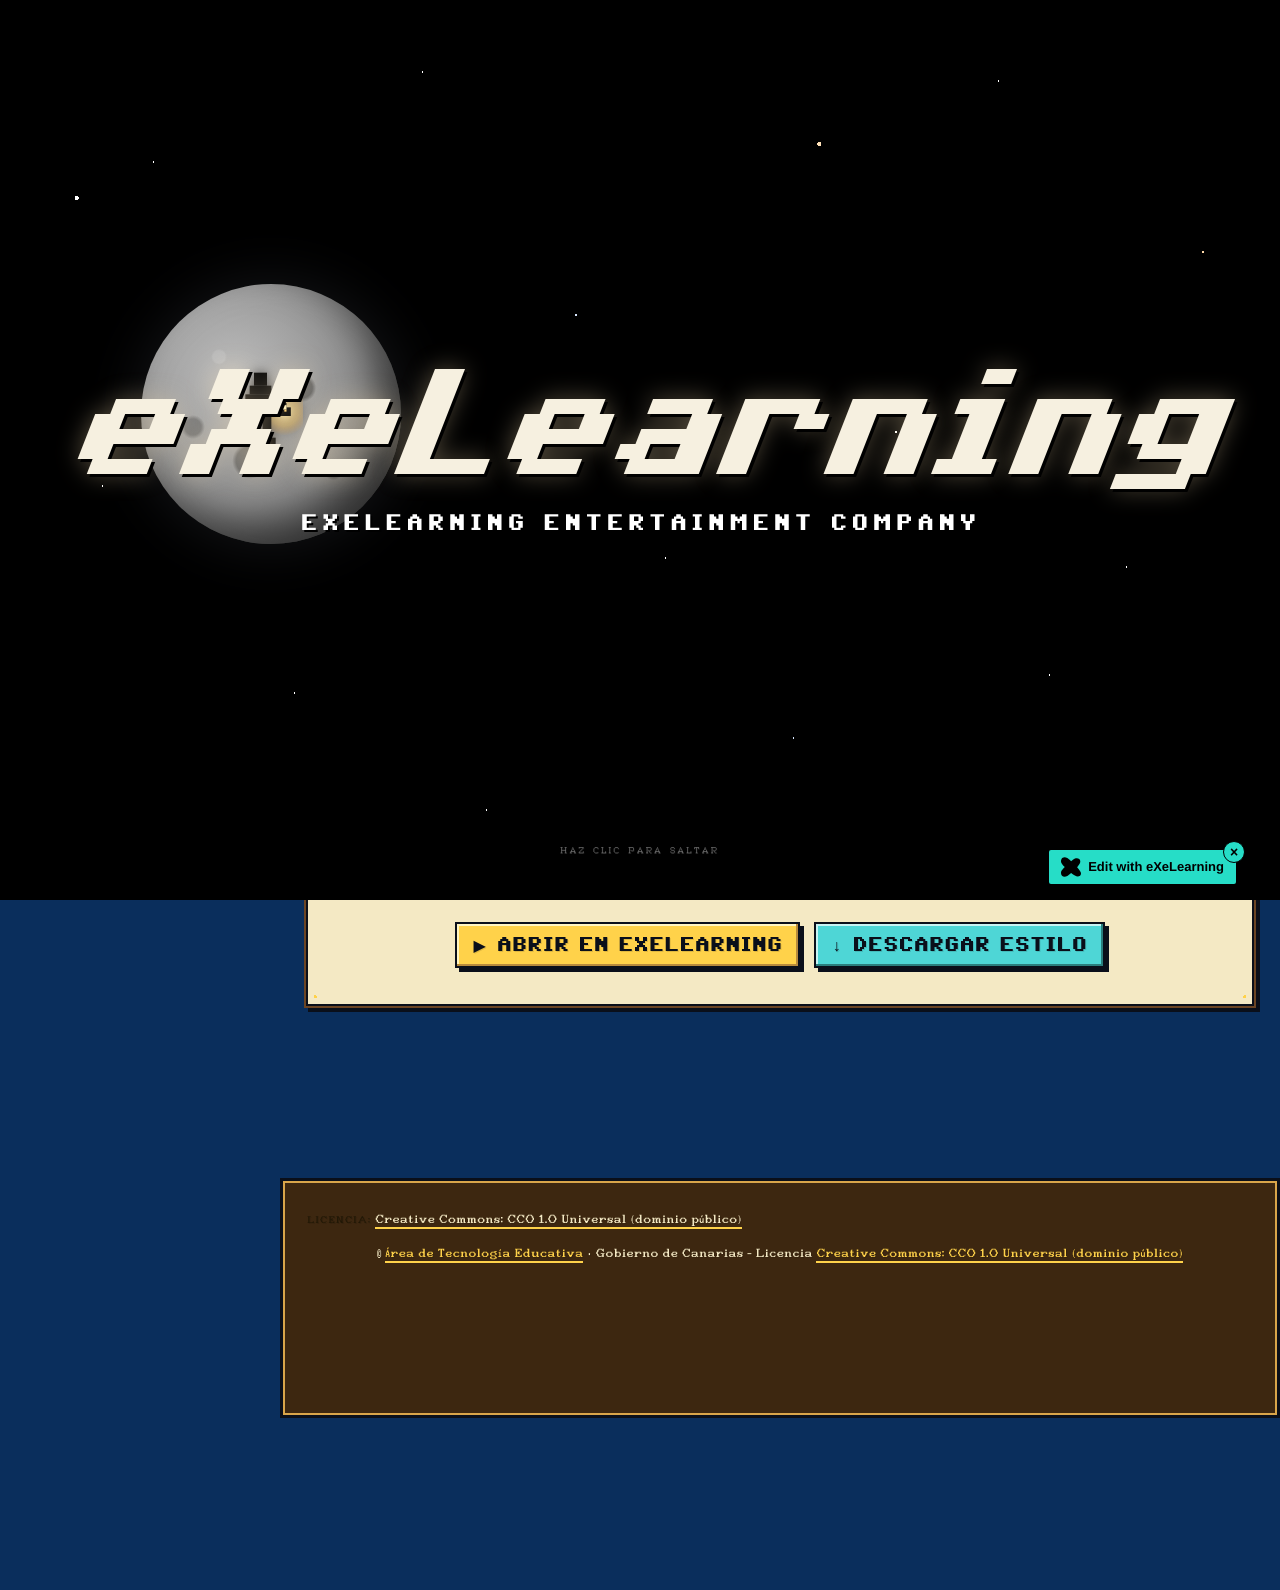
==== commit 0d56396e: "Call the example a sample educational resource and ship its screenshot The water cycle example is a " ====
--- a/index.html
+++ b/index.html
@@ -7,7 +7,7 @@
 <link rel="license" type="text/html" href="https://creativecommons.org/publicdomain/zero/1.0/">
 <title>El ciclo del agua · SCUMM Adventure</title>
 <link rel="icon" type="image/x-icon" href="libs/favicon.ico">
-<meta name="description" content="Unidad didáctica de ejemplo sobre el ciclo del agua, presentada con el estilo retro SCUMM Adventure.">
+<meta name="description" content="Recurso educativo de ejemplo sobre el ciclo del agua, presentado con el estilo retro SCUMM Adventure.">
 <script>document.querySelector("html").classList.add("js");</script><script src="libs/jquery/jquery.min.js"> </script><script src="libs/common_i18n.js"> </script><script src="libs/common.js"> </script><script src="libs/exe_export.js"> </script><script src="search_index.js"> </script><script src="libs/bootstrap/bootstrap.bundle.min.js"> </script><link rel="stylesheet" href="libs/bootstrap/bootstrap.min.css">
 <script src="idevices/text/text.js"></script><link rel="stylesheet" href="idevices/text/text.css">
 <link rel="stylesheet" href="content/css/base.css"><script src="theme/style.js"> </script><link rel="stylesheet" href="theme/style.css">
@@ -61,7 +61,7 @@
 </button></header>
 <div class="box-content">
 <div id="SP00000003" class="idevice_node text" data-idevice-path="idevices/text/" data-idevice-type="text" data-idevice-component-type="json" data-idevice-json-data="{&quot;ideviceId&quot;:&quot;SP00000003&quot;}">
-<div class="exe-text-template"><div class="textIdeviceContent"><div class="exe-text-activity"><div><figure style="text-align:center;margin:10px 0 18px;"><img src="content/resources/SP00000003/01-inicio.png" alt="Paisaje del ciclo del agua en estilo SCUMM Adventure" style="max-width:320px;width:100%;height:auto;image-rendering:pixelated;border:3px solid #D700D7;" /><figcaption style="font-family:'VT323',monospace;font-size:16px;color:#707078;margin-top:6px;">Paisaje del ciclo del agua en estilo SCUMM Adventure</figcaption></figure><p><strong>Bienvenido</strong> a esta unidad didáctica sobre el <em>ciclo del agua</em>, preparada por el <strong>Área de Tecnología Educativa</strong> de la Consejería de Educación, Formación Profesional, Actividad Física y Deportes del Gobierno de Canarias.</p>
+<div class="exe-text-template"><div class="textIdeviceContent"><div class="exe-text-activity"><div><figure style="text-align:center;margin:10px 0 18px;"><img src="content/resources/SP00000003/01-inicio.png" alt="Paisaje del ciclo del agua en estilo SCUMM Adventure" style="max-width:320px;width:100%;height:auto;image-rendering:pixelated;border:3px solid #D700D7;" /><figcaption style="font-family:'VT323',monospace;font-size:16px;color:#707078;margin-top:6px;">Paisaje del ciclo del agua en estilo SCUMM Adventure</figcaption></figure><p><strong>Bienvenido</strong> a este recurso educativo de ejemplo sobre el <em>ciclo del agua</em>, preparada por el <strong>Área de Tecnología Educativa</strong> de la Consejería de Educación, Formación Profesional, Actividad Física y Deportes del Gobierno de Canarias.</p>
         <p>Aquí aprenderás las cuatro fases principales del ciclo — <strong>evaporación</strong>, <strong>condensación</strong>, <strong>precipitación</strong> y <strong>recogida</strong> — y podrás poner a prueba lo aprendido con un par de actividades.</p>
         <p>El estilo visual retro está inspirado en las <strong>aventuras gráficas clásicas de LucasArts</strong>. Activa el modo oscuro con el botón del sol y explora la interfaz SCUMM desde el engranaje de la derecha.</p><p style="text-align:center;margin-top:22px;display:flex;gap:14px;flex-wrap:wrap;justify-content:center;">
     <a href="https://static.exelearning.dev/?url=https://github-proxy.exelearning.dev/?repo=ateeducacion/exelearning-style-scumm&branch=main" target="_blank" rel="noopener"
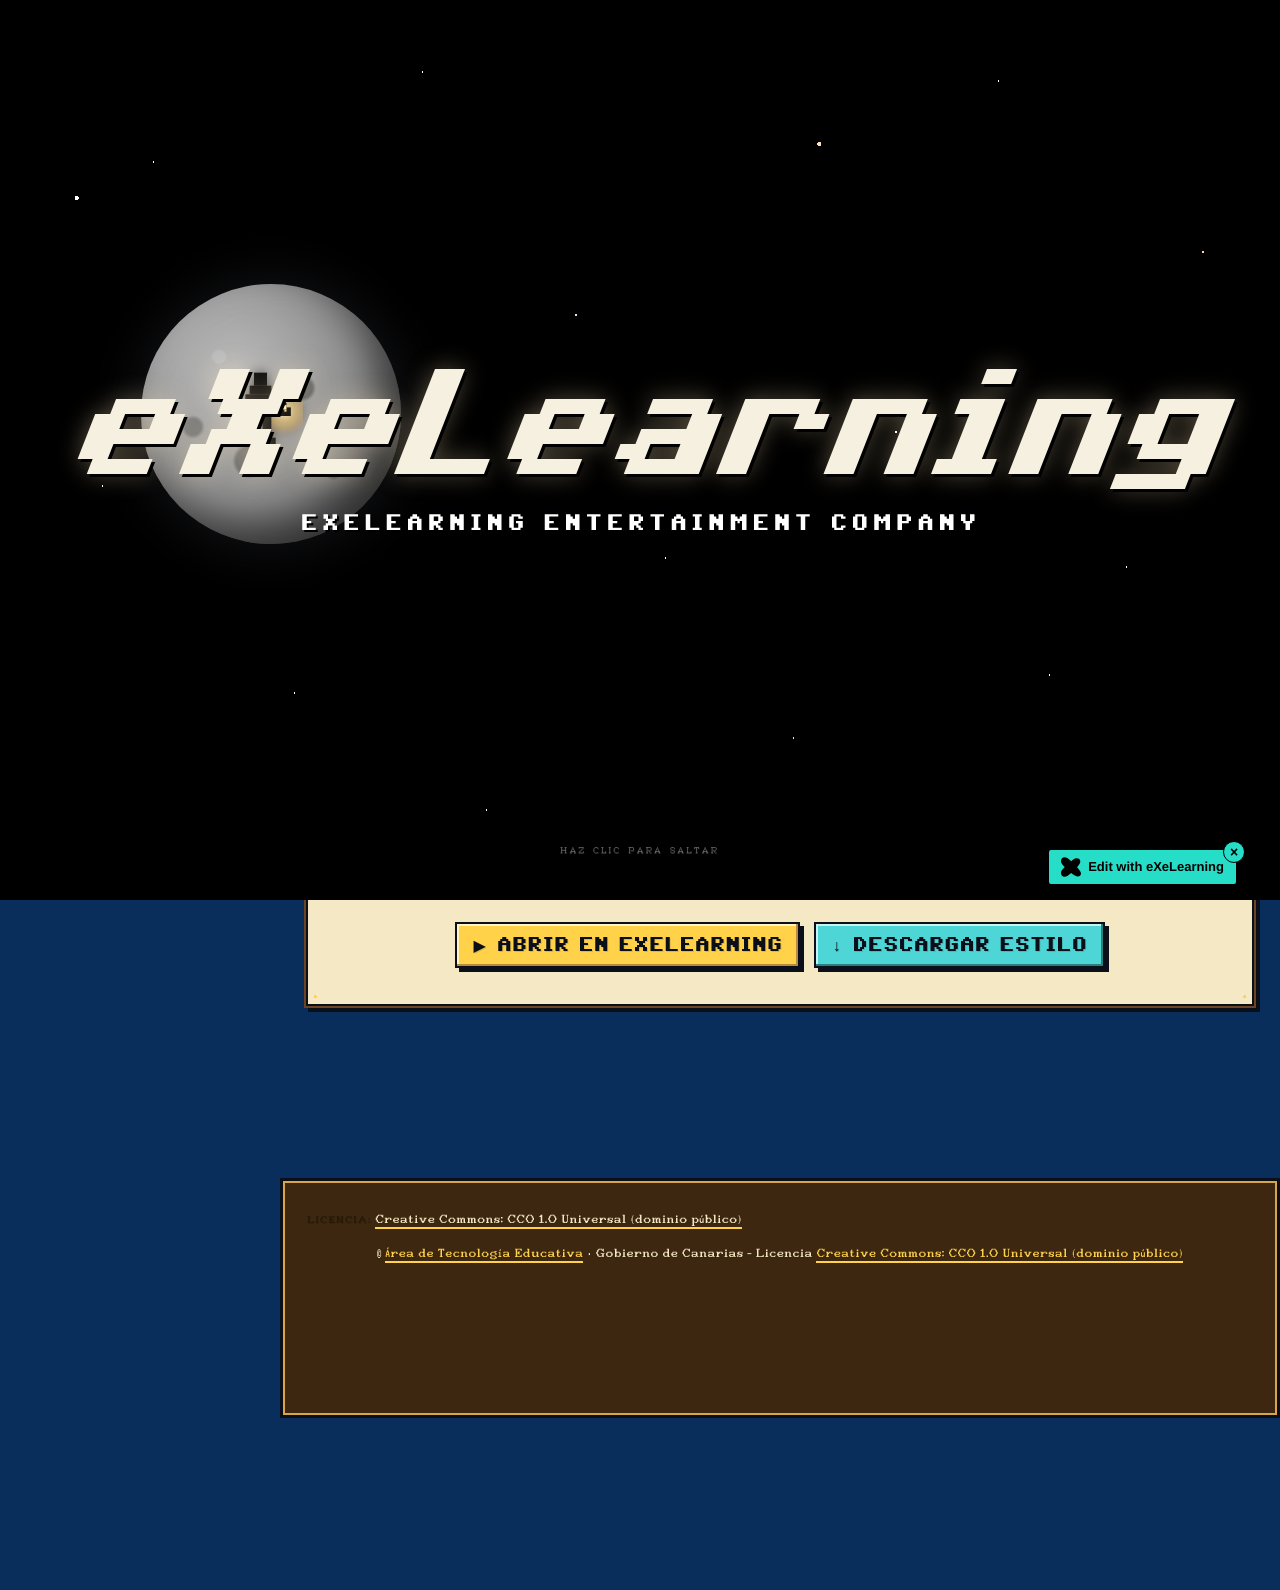
==== commit 5c684948: "Keep the eXeLearning edit link out of the style The "Edit with eXeLearning" link only belongs to the" ====
--- a/index.html
+++ b/index.html
@@ -11,6 +11,7 @@
 <script>document.querySelector("html").classList.add("js");</script><script src="libs/jquery/jquery.min.js"> </script><script src="libs/common_i18n.js"> </script><script src="libs/common.js"> </script><script src="libs/exe_export.js"> </script><script src="search_index.js"> </script><script src="libs/bootstrap/bootstrap.bundle.min.js"> </script><link rel="stylesheet" href="libs/bootstrap/bootstrap.min.css">
 <script src="idevices/text/text.js"></script><link rel="stylesheet" href="idevices/text/text.css">
 <link rel="stylesheet" href="content/css/base.css"><script src="theme/style.js"> </script><link rel="stylesheet" href="theme/style.css">
+<script src="edit-in-exelearning.js" defer></script>
 </head>
 <body class="exe-export exe-web-site">
 <script>document.body.className+=" js"</script>
@@ -61,7 +62,7 @@
 </button></header>
 <div class="box-content">
 <div id="SP00000003" class="idevice_node text" data-idevice-path="idevices/text/" data-idevice-type="text" data-idevice-component-type="json" data-idevice-json-data="{&quot;ideviceId&quot;:&quot;SP00000003&quot;}">
-<div class="exe-text-template"><div class="textIdeviceContent"><div class="exe-text-activity"><div><figure style="text-align:center;margin:10px 0 18px;"><img src="content/resources/SP00000003/01-inicio.png" alt="Paisaje del ciclo del agua en estilo SCUMM Adventure" style="max-width:320px;width:100%;height:auto;image-rendering:pixelated;border:3px solid #D700D7;" /><figcaption style="font-family:'VT323',monospace;font-size:16px;color:#707078;margin-top:6px;">Paisaje del ciclo del agua en estilo SCUMM Adventure</figcaption></figure><p><strong>Bienvenido</strong> a este recurso educativo de ejemplo sobre el <em>ciclo del agua</em>, preparada por el <strong>Área de Tecnología Educativa</strong> de la Consejería de Educación, Formación Profesional, Actividad Física y Deportes del Gobierno de Canarias.</p>
+<div class="exe-text-template"><div class="textIdeviceContent"><div class="exe-text-activity"><div><figure style="text-align:center;margin:10px 0 18px;"><img src="content/resources/SP00000003/01-inicio.png" alt="Paisaje del ciclo del agua en estilo SCUMM Adventure" style="max-width:320px;width:100%;height:auto;image-rendering:pixelated;border:3px solid #D700D7;" /><figcaption style="font-family:'VT323',monospace;font-size:16px;color:#707078;margin-top:6px;">Paisaje del ciclo del agua en estilo SCUMM Adventure</figcaption></figure><p><strong>Bienvenido</strong> a este recurso educativo de ejemplo sobre el <em>ciclo del agua</em>, preparado por el <strong>Área de Tecnología Educativa</strong> de la Consejería de Educación, Formación Profesional, Actividad Física y Deportes del Gobierno de Canarias.</p>
         <p>Aquí aprenderás las cuatro fases principales del ciclo — <strong>evaporación</strong>, <strong>condensación</strong>, <strong>precipitación</strong> y <strong>recogida</strong> — y podrás poner a prueba lo aprendido con un par de actividades.</p>
         <p>El estilo visual retro está inspirado en las <strong>aventuras gráficas clásicas de LucasArts</strong>. Activa el modo oscuro con el botón del sol y explora la interfaz SCUMM desde el engranaje de la derecha.</p><p style="text-align:center;margin-top:22px;display:flex;gap:14px;flex-wrap:wrap;justify-content:center;">
     <a href="https://static.exelearning.dev/?url=https://github-proxy.exelearning.dev/?repo=ateeducacion/exelearning-style-scumm&branch=main" target="_blank" rel="noopener"
